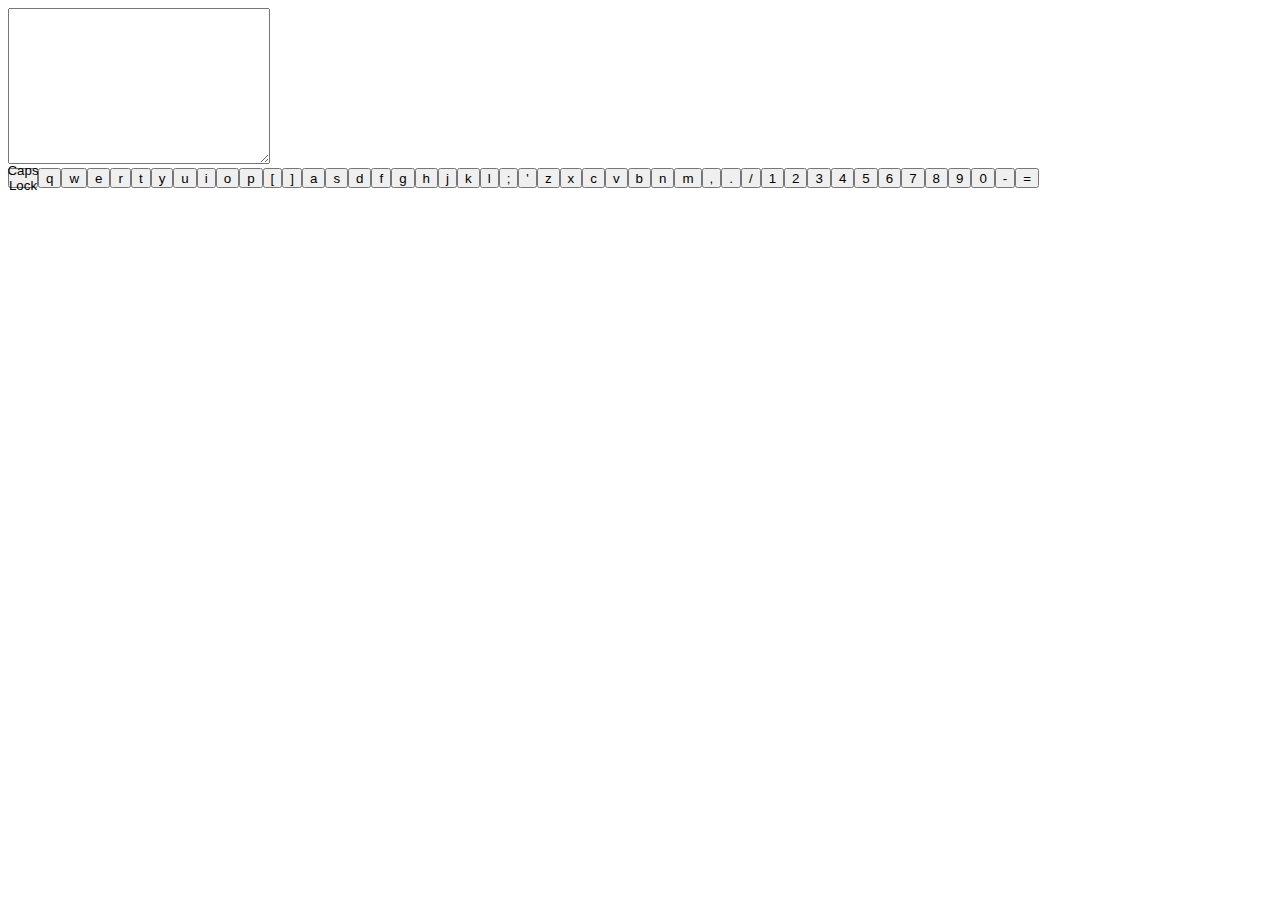
==== keyboard/index.html @ c73454ac "add" ====
<!DOCTYPE html>
<html lang="en">
<head>
    <meta charset="UTF-8">
    <meta http-equiv="X-UA-Compatible" content="IE=edge">
    <meta name="viewport" content="width=device-width, initial-scale=1.0">
    <link rel="stylesheet" href="css/style.css">
    <title>Document</title>
</head>
<body>
    <textarea name="" id="text" cols="30" rows="10"></textarea>
    <div class="keyboard">
        
    </div>
    <script src="js/script.js"></script>
</body>
</html>
---- keyboard/css/style.css ----
button{
    width: 30px;
    height: 20px;
    display: flex;
    justify-content: center;
    align-items: center;
}
.keyboard{
    width: 1000px;
    height: 500px;
    display: flex;
    
    justify-content: space-around;
}
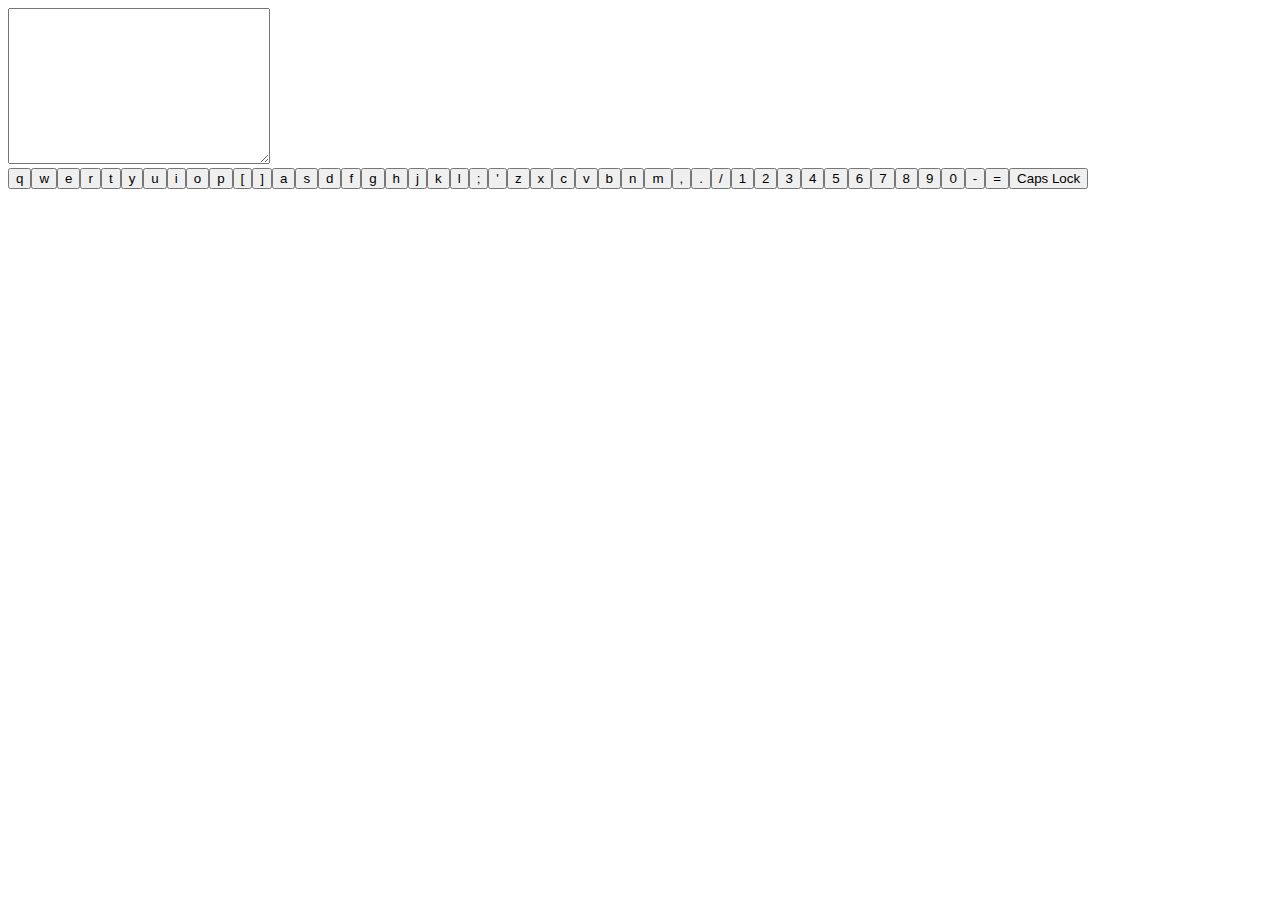
==== commit d4205fcf: "add" ====
--- a/keyboard/index.html
+++ b/keyboard/index.html
@@ -12,6 +12,6 @@
     <div class="keyboard">
         
     </div>
-    <script src="js/script.js"></script>
+    <script src="js/js.js"></script>
 </body>
 </html>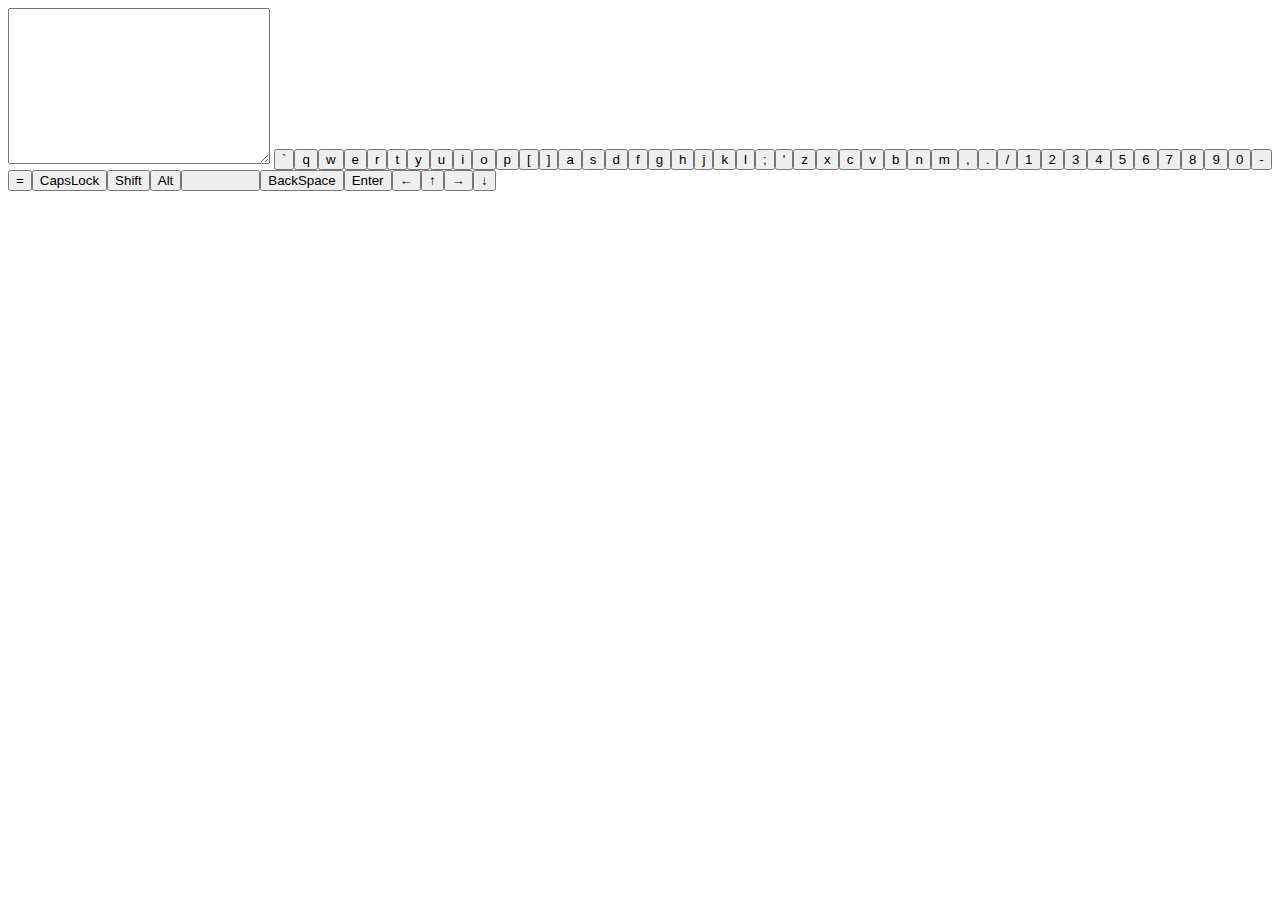
==== commit a302b9ba: "keyboard" ====
--- a/keyboard/index.html
+++ b/keyboard/index.html
@@ -8,10 +8,8 @@
     <title>Document</title>
 </head>
 <body>
-    <textarea name="" id="text" cols="30" rows="10"></textarea>
-    <div class="keyboard">
-        
-    </div>
-    <script src="js/js.js"></script>
+    <textarea  name="" id="text" cols="30" rows="10"></textarea>
+  
+    <script src="js/app.js"></script>
 </body>
 </html>